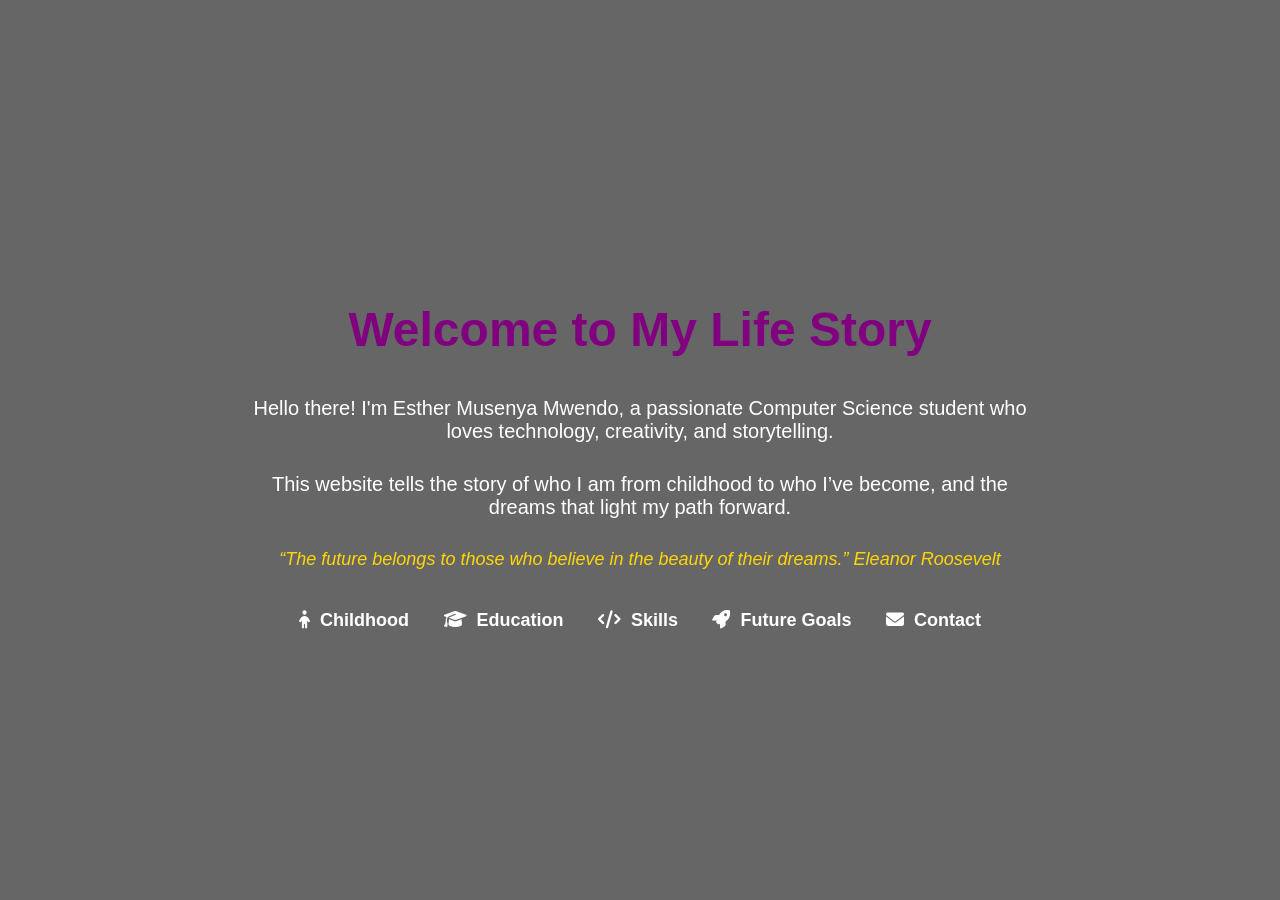
==== index.html @ eba58ae6 "First upload includes css, html files,and images folder" ====
<!DOCTYPE html>
<html lang="en">
<head>
  <meta charset="UTF-8">
  <meta name="viewport" content="width=device-width, initial-scale=1.0">
  <title>Esther's Portfolio</title>
  <link rel="stylesheet" href="style.css">
  <link rel="stylesheet" href="https://cdnjs.cloudflare.com/ajax/libs/font-awesome/6.4.0/css/all.min.css">

  <style>
    /* Background blur overlay */
    body::before {
      content: "";
      position: fixed;
      top: 0; left: 0; right: 0; bottom: 0;
      background-image: url('images/index.jpg');
      background-size: cover;
      background-position: center;
      filter: blur(4px);
      z-index: -1;
    }

    body {
      margin: 0;
      padding: 0;
      font-family: Arial, sans-serif;
      height: 100vh;
      background: transparent;
    }

    .overlay {
      background-color: rgba(0, 0, 0, 0.6);
      height: 100vh;
      width: 100%;
      display: flex;
      flex-direction: column;
      justify-content: center;
      align-items: center;
      color: white;
      text-align: center;
      padding: 40px;
      box-sizing: border-box;
      animation: fadeIn 2s ease;
    }

    @keyframes fadeIn {
      0% { opacity: 0; transform: translateY(20px); }
      100% { opacity: 1; transform: translateY(0); }
    }

    h1 {
      font-size: 48px;
      margin-bottom: 20px;
    }

    p {
      font-size: 20px;
      margin-bottom: 10px;
      max-width: 800px;
    }

    blockquote {
      font-style: italic;
      font-size: 18px;
      margin: 20px 0;
      color: #ffd700;
    }

    nav {
      margin-top: 20px;
    }

    nav a {
      color: #fff;
      text-decoration: none;
      margin: 0 15px;
      font-size: 18px;
      font-weight: bold;
      position: relative;
    }

    nav a::after {
      content: '';
      display: block;
      width: 0;
      height: 3px;
      background: #ffcc00;
      transition: width 0.3s;
      position: absolute;
      bottom: -5px;
      left: 0;
    }

    nav a:hover::after {
      width: 100%;
    }

    nav i {
      margin-right: 5px;
    }

    button {
      margin-top: 30px;
      background-color: #ffcc00;
      color: black;
      border: none;
      padding: 12px 24px;
      font-size: 18px;
      border-radius: 8px;
      cursor: pointer;
      transition: background-color 0.3s;
    }

    button:hover {
      background-color: #ffaa00;
    }

    @media (max-width: 600px) {
      h1 {
        font-size: 32px;
      }
      p {
        font-size: 16px;
      }
      nav a {
        display: block;
        margin: 10px 0;
      }
    }
  </style>
</head>
<body>
  <div class="overlay">
    <h1>Welcome to My Life Story</h1>
    <p>Hello there! I'm Esther Musenya Mwendo, a passionate Computer Science student who loves technology, creativity, and storytelling.</p>
    <p>This website tells the story of who I am  from childhood to who I’ve become, and the dreams that light my path forward. </p>

    <blockquote>“The future belongs to those who believe in the beauty of their dreams.”  Eleanor Roosevelt</blockquote>

    <nav>
      <a href="childhood.html"><i class="fa-solid fa-child"></i> Childhood</a>
      <a href="education.html"><i class="fa-solid fa-graduation-cap"></i> Education</a>
      <a href="skills.html"><i class="fa-solid fa-code"></i> Skills</a>
      <a href="future.html"><i class="fa-solid fa-rocket"></i> Future Goals</a>
      <a href="contact.html"><i class="fa-solid fa-envelope"></i> Contact</a>
    </nav>

  </div>
</body>
</html>
---- style.css ----
/* style.css */
body {
  background-color: #f7f7f7;
  font-family: Arial, sans-serif;
  padding: 20px;
  color: #333;
}

h1 {
  color: purple;
}

nav a {
  margin-right: 15px;
  color: #5c2a9d;
  text-decoration: none;
  font-weight: bold;
}

a {
  color: #5c2a9d;
}
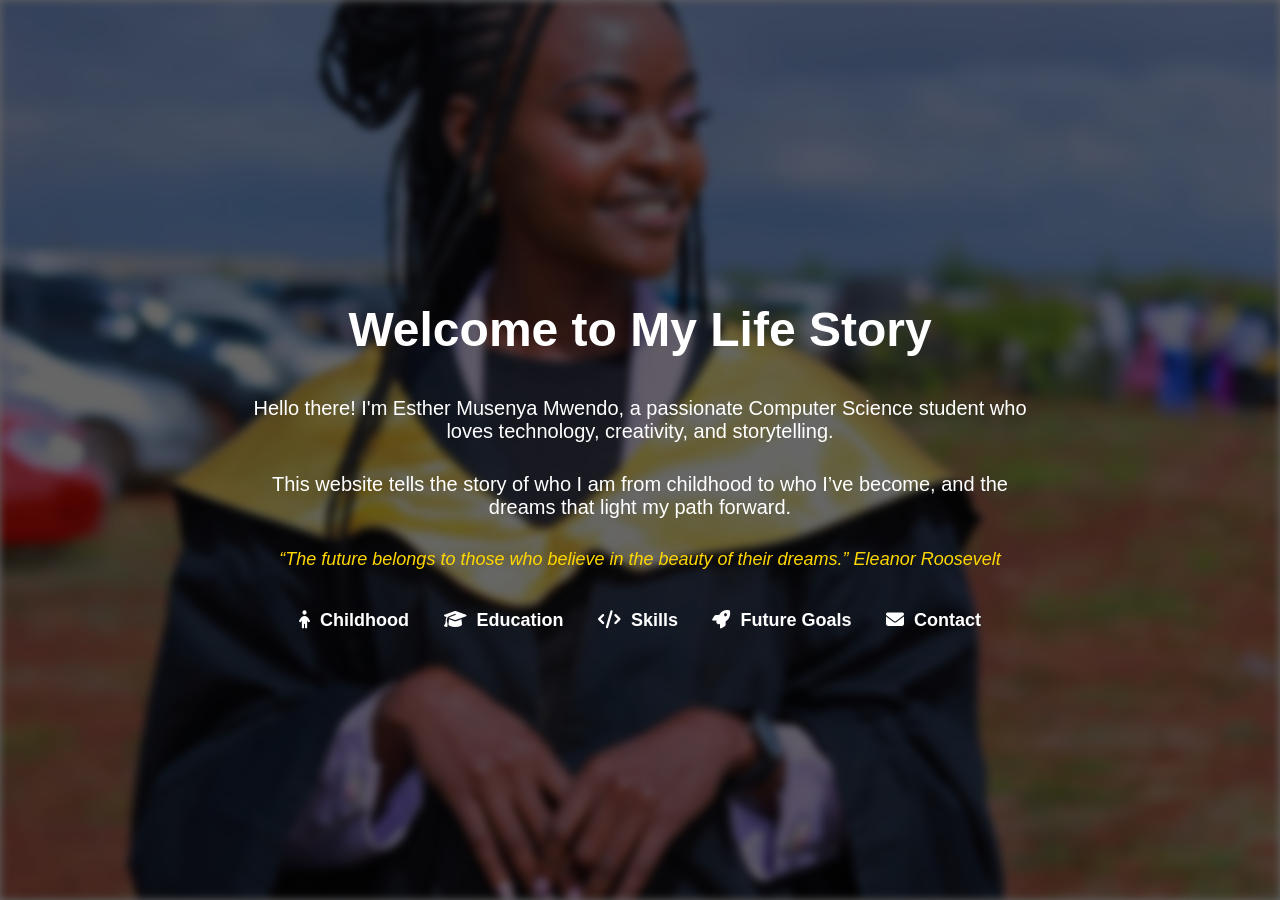
==== commit 95f1d9a3: "Refactor code structure for improved readability and maintainability" ====
--- a/index.html
+++ b/index.html
@@ -1,150 +1,182 @@
 <!DOCTYPE html>
 <html lang="en">
 <head>
-  <meta charset="UTF-8">
-  <meta name="viewport" content="width=device-width, initial-scale=1.0">
   <title>Esther's Portfolio</title>
-  <link rel="stylesheet" href="style.css">
-  <link rel="stylesheet" href="https://cdnjs.cloudflare.com/ajax/libs/font-awesome/6.4.0/css/all.min.css">
+    <meta charset="UTF-8" />
+    <meta name="viewport" content="width=device-width, initial-scale=1.0" />
+    <title>Esther's Portfolio</title>
+    <!-- <link rel="stylesheet" href="style.css" /> -->
+    <link
+      rel="stylesheet"
+      href="https://cdnjs.cloudflare.com/ajax/libs/font-awesome/6.4.0/css/all.min.css"
+    />
 
-  <style>
-    /* Background blur overlay */
-    body::before {
-      content: "";
-      position: fixed;
-      top: 0; left: 0; right: 0; bottom: 0;
-      background-image: url('images/index.jpg');
-      background-size: cover;
-      background-position: center;
-      filter: blur(4px);
-      z-index: -1;
-    }
+    <style>
+      /* Background blur overlay */
+      body::before {
+        content: "";
+        position: fixed;
+        top: 0;
+        left: 0;
+        right: 0;
+        bottom: 0;
+        background-image: url("./images/index.jpg");
+        background-size: cover;
+        background-position: center;
+        filter: blur(4px);
+        z-index: -1;
+      }
 
-    body {
-      margin: 0;
-      padding: 0;
-      font-family: Arial, sans-serif;
-      height: 100vh;
-      background: transparent;
-    }
+      body {
+        margin: 0;
+        padding: 0;
+        font-family: Arial, sans-serif;
+        height: 100vh;
+        background: transparent;
+      }
 
-    .overlay {
-      background-color: rgba(0, 0, 0, 0.6);
-      height: 100vh;
-      width: 100%;
-      display: flex;
-      flex-direction: column;
-      justify-content: center;
-      align-items: center;
-      color: white;
-      text-align: center;
-      padding: 40px;
-      box-sizing: border-box;
-      animation: fadeIn 2s ease;
-    }
+      .overlay {
+        background-color: rgba(0, 0, 0, 0.6);
+        height: 100vh;
+        width: 100%;
+        display: flex;
+        flex-direction: column;
+        justify-content: center;
+        align-items: center;
+        color: white;
+        text-align: center;
+        padding: 40px;
+        box-sizing: border-box;
+        animation: fadeIn 2s ease;
+      }
 
-    @keyframes fadeIn {
-      0% { opacity: 0; transform: translateY(20px); }
-      100% { opacity: 1; transform: translateY(0); }
-    }
+      @keyframes fadeIn {
+        0% {
+          opacity: 0;
+          transform: translateY(20px);
+        }
+        100% {
+          opacity: 1;
+          transform: translateY(0);
+        }
+      }
 
-    h1 {
-      font-size: 48px;
-      margin-bottom: 20px;
-    }
+      h1 {
+        font-size: 48px;
+        margin-bottom: 20px;
+      }
 
-    p {
-      font-size: 20px;
-      margin-bottom: 10px;
-      max-width: 800px;
-    }
+      p {
+        font-size: 20px;
+        margin-bottom: 10px;
+        max-width: 800px;
+      }
 
-    blockquote {
-      font-style: italic;
-      font-size: 18px;
-      margin: 20px 0;
-      color: #ffd700;
-    }
+      blockquote {
+        font-style: italic;
+        font-size: 18px;
+        margin: 20px 0;
+        color: #ffd700;
+      }
 
-    nav {
-      margin-top: 20px;
-    }
+      nav {
+        margin-top: 20px;
+      }
 
-    nav a {
-      color: #fff;
-      text-decoration: none;
-      margin: 0 15px;
-      font-size: 18px;
-      font-weight: bold;
-      position: relative;
-    }
+      nav a {
+        color: #fff;
+        text-decoration: none;
+        margin: 0 15px;
+        font-size: 18px;
+        font-weight: bold;
+        position: relative;
+      }
 
-    nav a::after {
-      content: '';
-      display: block;
-      width: 0;
-      height: 3px;
-      background: #ffcc00;
-      transition: width 0.3s;
-      position: absolute;
-      bottom: -5px;
-      left: 0;
-    }
+      nav a::after {
+        content: "";
+        display: block;
+        width: 0;
+        height: 3px;
+        background: #ffcc00;
+        transition: width 0.3s;
+        position: absolute;
+        bottom: -5px;
+        left: 0;
+      }
 
-    nav a:hover::after {
-      width: 100%;
-    }
+      nav a:hover::after {
+        width: 100%;
+      }
 
-    nav i {
-      margin-right: 5px;
-    }
+      nav i {
+        margin-right: 5px;
+      }
 
-    button {
-      margin-top: 30px;
-      background-color: #ffcc00;
-      color: black;
-      border: none;
-      padding: 12px 24px;
-      font-size: 18px;
-      border-radius: 8px;
-      cursor: pointer;
-      transition: background-color 0.3s;
-    }
+      button {
+        margin-top: 30px;
+        background-color: #ffcc00;
+        color: black;
+        border: none;
+        padding: 12px 24px;
+        font-size: 18px;
+        border-radius: 8px;
+        cursor: pointer;
+        transition: background-color 0.3s;
+      }
 
-    button:hover {
-      background-color: #ffaa00;
-    }
+      button:hover {
+        background-color: #ffaa00;
+      }
 
-    @media (max-width: 600px) {
-      h1 {
-        font-size: 32px;
+      @media (max-width: 600px) {
+        h1 {
+          font-size: 32px;
+        }
+        p {
+          font-size: 16px;
+        }
+        nav a {
+          display: block;
+          margin: 10px 0;
+        }
       }
-      p {
-        font-size: 16px;
-      }
-      nav a {
-        display: block;
-        margin: 10px 0;
-      }
-    }
-  </style>
-</head>
-<body>
-  <div class="overlay">
-    <h1>Welcome to My Life Story</h1>
-    <p>Hello there! I'm Esther Musenya Mwendo, a passionate Computer Science student who loves technology, creativity, and storytelling.</p>
-    <p>This website tells the story of who I am  from childhood to who I’ve become, and the dreams that light my path forward. </p>
+    </style>
+  </head>
+  <body>
+    <div class="overlay">
+      <h1>Welcome to My Life Story</h1>
+      <p>
+        Hello there! I'm Esther Musenya Mwendo, a passionate Computer Science
+        student who loves technology, creativity, and storytelling.
+      </p>
+      <p>
+        This website tells the story of who I am from childhood to who I’ve
+        become, and the dreams that light my path forward.
+      </p>
 
-    <blockquote>“The future belongs to those who believe in the beauty of their dreams.”  Eleanor Roosevelt</blockquote>
+      <blockquote>
+        “The future belongs to those who believe in the beauty of their dreams.”
+        Eleanor Roosevelt
+      </blockquote>
 
-    <nav>
-      <a href="childhood.html"><i class="fa-solid fa-child"></i> Childhood</a>
-      <a href="education.html"><i class="fa-solid fa-graduation-cap"></i> Education</a>
-      <a href="skills.html"><i class="fa-solid fa-code"></i> Skills</a>
-      <a href="future.html"><i class="fa-solid fa-rocket"></i> Future Goals</a>
-      <a href="contact.html"><i class="fa-solid fa-envelope"></i> Contact</a>
-    </nav>
+      <nav>
+        <a href="./childhood.html"
+          ><i class="fa-solid fa-child"></i> Childhood</a
+        >
+        <a href="./education.html"
+          ><i class="fa-solid fa-graduation-cap"></i> Education</a
+        >
+        <a href="./skills.html"><i class="fa-solid fa-code"></i> Skills</a>
+        <a href="./future.html"
+          ><i class="fa-solid fa-rocket"></i> Future Goals</a
+        >
+        <a href="./contact.html"
+          ><i class="fa-solid fa-envelope"></i> Contact</a
+        >
+      </nav>
+    </div>
+  </body>
+</html>
 
-  </div>
 </body>
 </html>
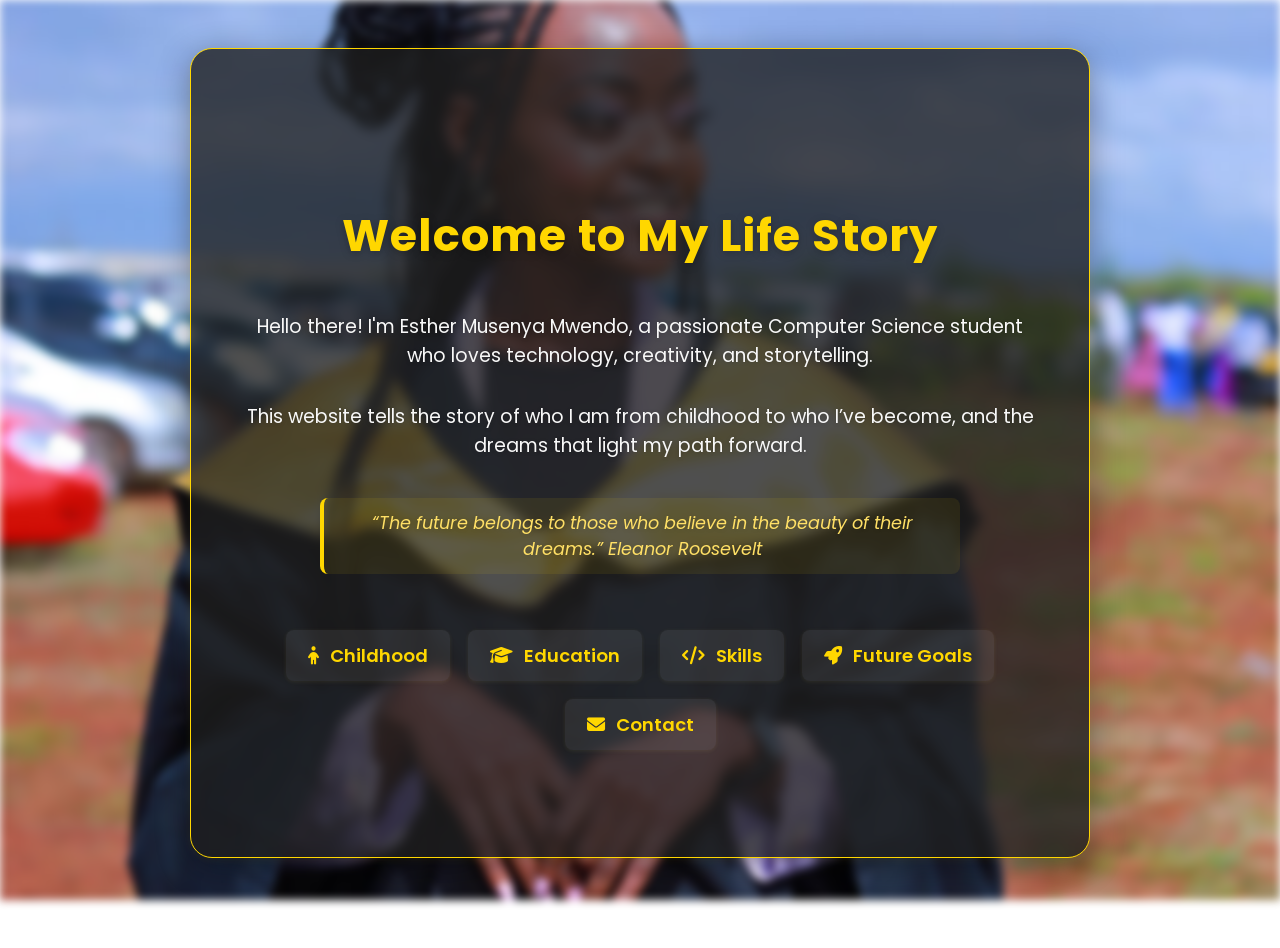
==== commit f73af489: "Refactor portfolio pages to use Google Fonts for improved typography and remove unused CSS file" ====
--- a/index.html
+++ b/index.html
@@ -1,14 +1,17 @@
 <!DOCTYPE html>
 <html lang="en">
-<head>
-  <title>Esther's Portfolio</title>
+  <head>
     <meta charset="UTF-8" />
     <meta name="viewport" content="width=device-width, initial-scale=1.0" />
     <title>Esther's Portfolio</title>
-    <!-- <link rel="stylesheet" href="style.css" /> -->
     <link
       rel="stylesheet"
       href="https://cdnjs.cloudflare.com/ajax/libs/font-awesome/6.4.0/css/all.min.css"
+    />
+    <!-- Google Fonts: Poppins -->
+    <link
+      href="https://fonts.googleapis.com/css2?family=Poppins:wght@400;600;700&display=swap"
+      rel="stylesheet"
     />
 
     <style>
@@ -30,23 +33,30 @@
       body {
         margin: 0;
         padding: 0;
-        font-family: Arial, sans-serif;
+        font-family: "Poppins", Arial, sans-serif;
         height: 100vh;
         background: transparent;
       }
 
       .overlay {
-        background-color: rgba(0, 0, 0, 0.6);
-        height: 100vh;
-        width: 100%;
+        background: rgba(30, 30, 30, 0.78);
+        min-height: 90vh;
+        width: 92%;
+        max-width: 900px;
+        margin: 48px auto;
         display: flex;
         flex-direction: column;
         justify-content: center;
         align-items: center;
         color: white;
         text-align: center;
-        padding: 40px;
+        padding: 56px 40px 40px 40px;
         box-sizing: border-box;
+        border-radius: 22px;
+        box-shadow: 0 8px 32px 0 rgba(0, 0, 0, 0.35),
+          0 1.5px 8px 0 rgba(255, 215, 0, 0.08);
+        backdrop-filter: blur(4px);
+        border: 1.5px solid #ffd700;
         animation: fadeIn 2s ease;
       }
 
@@ -62,34 +72,61 @@
       }
 
       h1 {
-        font-size: 48px;
-        margin-bottom: 20px;
+        font-family: "Poppins", Arial, sans-serif;
+        font-size: 2.8rem;
+        font-weight: 700;
+        margin-bottom: 24px;
+        letter-spacing: 1px;
+        color: #ffd700;
+        text-shadow: 0 2px 8px rgba(0, 0, 0, 0.25);
       }
 
       p {
-        font-size: 20px;
-        margin-bottom: 10px;
+        font-size: 1.18rem;
+        margin-bottom: 14px;
         max-width: 800px;
+        color: #f8f8f8;
+        font-family: "Poppins", Arial, sans-serif;
+        text-shadow: 0 1px 4px rgba(0, 0, 0, 0.18);
       }
 
       blockquote {
         font-style: italic;
-        font-size: 18px;
-        margin: 20px 0;
+        font-size: 1.1rem;
+        margin: 24px 0 28px 0;
+        color: #ffe066;
+        background: rgba(255, 215, 0, 0.08);
+        border-left: 4px solid #ffd700;
+        padding: 12px 18px;
+        border-radius: 8px;
+        max-width: 600px;
+        margin-left: auto;
+        margin-right: auto;
+        text-shadow: 0 1px 4px rgba(0, 0, 0, 0.1);
+      }
+
+      nav {
+        margin-top: 28px;
+        display: flex;
+        flex-wrap: wrap;
+        justify-content: center;
+        gap: 18px;
+      }
+
+      nav a {
         color: #ffd700;
-      }
-
-      nav {
-        margin-top: 20px;
-      }
-
-      nav a {
-        color: #fff;
         text-decoration: none;
-        margin: 0 15px;
-        font-size: 18px;
-        font-weight: bold;
+        padding: 12px 22px;
+        font-size: 1.13rem;
+        font-weight: 600;
+        border-radius: 8px;
+        background: rgba(255, 255, 255, 0.07);
+        box-shadow: 0 1px 4px rgba(255, 224, 102, 0.08);
+        transition: background 0.2s, color 0.2s, box-shadow 0.2s;
         position: relative;
+        display: flex;
+        align-items: center;
+        gap: 6px;
       }
 
       nav a::after {
@@ -97,47 +134,48 @@
         display: block;
         width: 0;
         height: 3px;
-        background: #ffcc00;
+        background: #ffd700;
         transition: width 0.3s;
         position: absolute;
-        bottom: -5px;
-        left: 0;
-      }
-
-      nav a:hover::after {
-        width: 100%;
+        bottom: 6px;
+        left: 18px;
+        border-radius: 2px;
+      }
+
+      nav a:hover {
+        background: #ffd700;
+        color: #222;
+        box-shadow: 0 2px 8px rgba(255, 224, 102, 0.18);
       }
 
       nav i {
         margin-right: 5px;
-      }
-
-      button {
-        margin-top: 30px;
-        background-color: #ffcc00;
-        color: black;
-        border: none;
-        padding: 12px 24px;
-        font-size: 18px;
-        border-radius: 8px;
-        cursor: pointer;
-        transition: background-color 0.3s;
-      }
-
-      button:hover {
-        background-color: #ffaa00;
-      }
+        color: inherit;
+      }
+
+      /* Remove unused button styling */
 
       @media (max-width: 600px) {
         h1 {
-          font-size: 32px;
+          font-size: 2rem;
         }
         p {
-          font-size: 16px;
+          font-size: 1rem;
+        }
+        .overlay {
+          padding: 24px 6vw 24px 6vw;
+        }
+        nav {
+          flex-direction: column;
+          gap: 10px;
         }
         nav a {
-          display: block;
-          margin: 10px 0;
+          font-size: 1rem;
+          padding: 10px 10px;
+        }
+        blockquote {
+          font-size: 1rem;
+          padding: 10px 10px;
         }
       }
     </style>
@@ -177,6 +215,3 @@
     </div>
   </body>
 </html>
-
-</body>
-</html>
